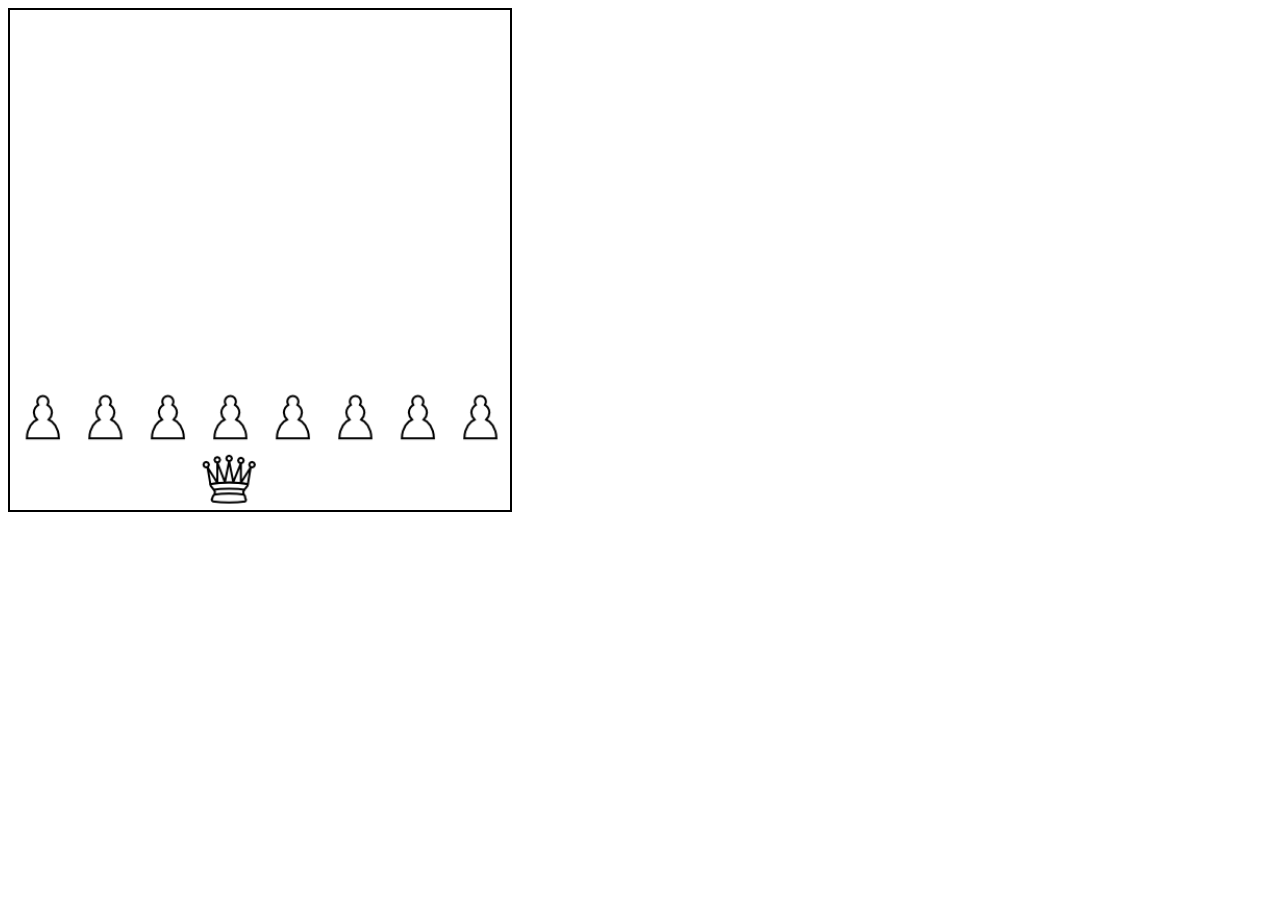
==== game.html @ 049c1cb0 "Added starting menu" ====
<!DOCTYPE html>
<html>
    <body>
      <script type="module" src="master.js"></script>
      <img id = "WhitePawn" src = "img/WhitePawn.png" alt = "" style="display: none;"/>
      <img id = "WhiteQueen" src = "img/WhiteQueen.png" alt = "" style="display: none;"/>
      <img id = "WhiteBishop" src = "img/WhiteBishop.png" alt = "" style="display: none;"/>
      <img id = "WhiteRook" src = "img/WhiteRook.png" alt = "" style="display: none;"/>
      <img id = "WhiteKnight" src = "img/WhiteKnight.png" alt = "" style="display: none;"/>
      <img id = "WhiteKing" src = "img/WhiteKing.png" alt = "" style="display: none;"/>

      <img id = "BlackPawn" src = "img/BlackPawn.png" alt = "" style="display: none;"/>
      <img id = "BlackQueen" src = "img/BlackQueen.png" alt = "" style="display: none;"/>
      <img id = "BlackBishop" src = "img/BlackBishop.png" alt = "" style="display: none;"/>
      <img id = "BlackRook" src = "img/BlackRook.png" alt = "" style="display: none;"/>
      <img id = "BlackKnight" src = "img/BlackKnight.png" alt = "" style="display: none;"/>
      <img id = "BlackKing" src = "img/BlackKing.png" alt = "" style="display: none;"/>
      
      <img id = "WhiteTile1" src = "img/WhiteTile1.PNG" alt = "" style="display: none;"/>
      <img id = "BlackTile1" src = "img/BlackTile1.PNG" alt = "" style="display: none;"/>
      
      <canvas id = "myCanvas" width = "500" height = "500" style = "border: solid 2px black"></canvas>
    </body>
    
    
    
    
</html>
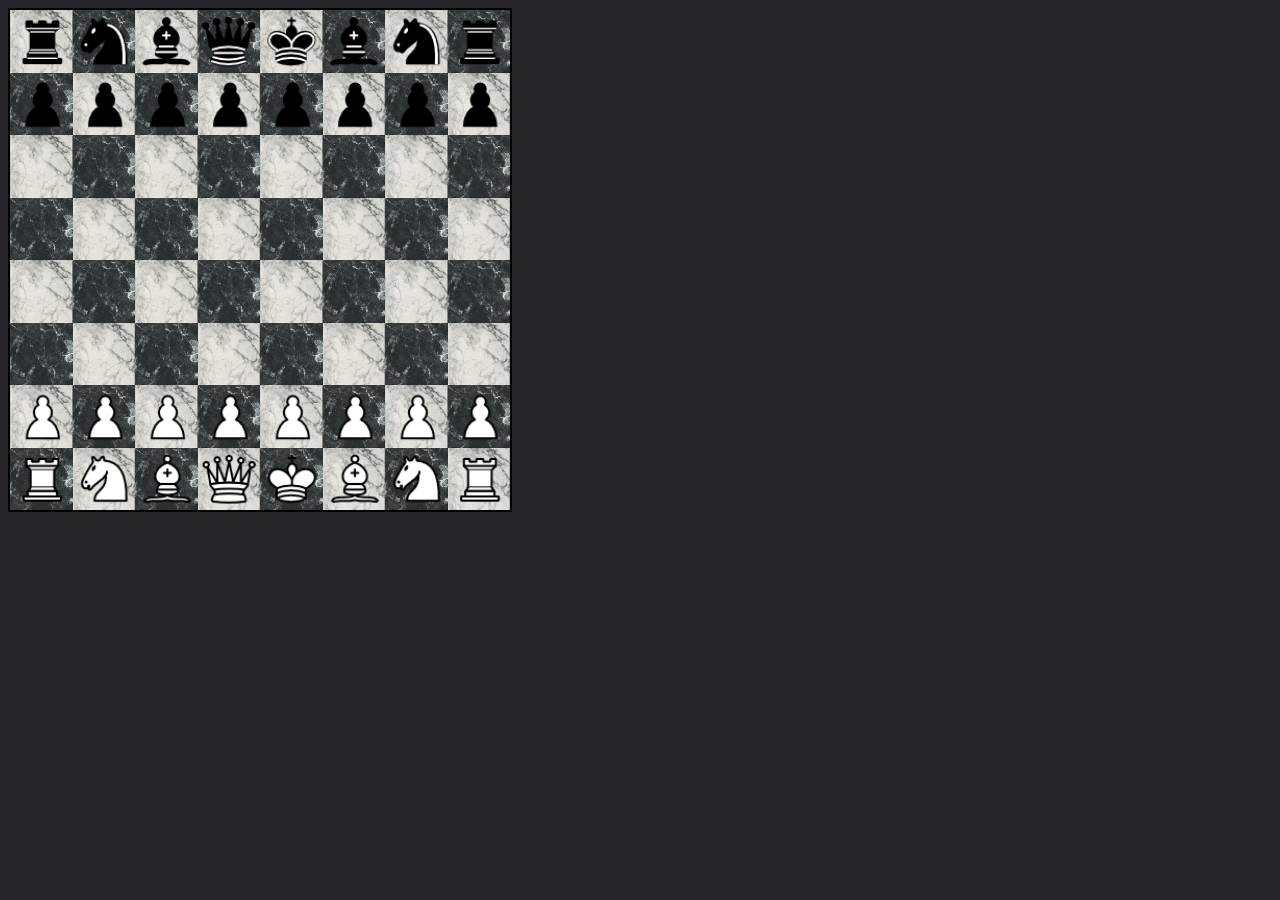
==== commit 28831036: "added animations for selecting piece" ====
--- a/game.html
+++ b/game.html
@@ -1,5 +1,8 @@
 <!DOCTYPE html>
 <html>
+  <head>
+    <link rel = "stylesheet" href = "style2.css">
+  </head>
     <body>
       <script type="module" src="master.js"></script>
       <img id = "WhitePawn" src = "img/WhitePawn.png" alt = "" style="display: none;"/>
@@ -18,8 +21,10 @@
       
       <img id = "WhiteTile1" src = "img/WhiteTile1.PNG" alt = "" style="display: none;"/>
       <img id = "BlackTile1" src = "img/BlackTile1.PNG" alt = "" style="display: none;"/>
-      
-      <canvas id = "myCanvas" width = "500" height = "500" style = "border: solid 2px black"></canvas>
+      <div class = "middle">
+        <canvas id = "myCanvas" width = "500" height = "500" style = "border: solid 2px black"></canvas>
+      </div>
+     
     </body>
     
     
--- a/style2.css
+++ b/style2.css
@@ -0,0 +1,16 @@
+
+
+@import url('https://fonts.googleapis.com/css2?family=Source+Sans+Pro:wght@600&display=swap');
+*{
+    background-color:#25252A
+}
+/*
+.middle{
+    display: flex;
+    flex-direction:column;
+    align-items: center;
+    text-align: center;
+    justify-content: space-evenly;
+    min-height: 50vh;
+}
+*/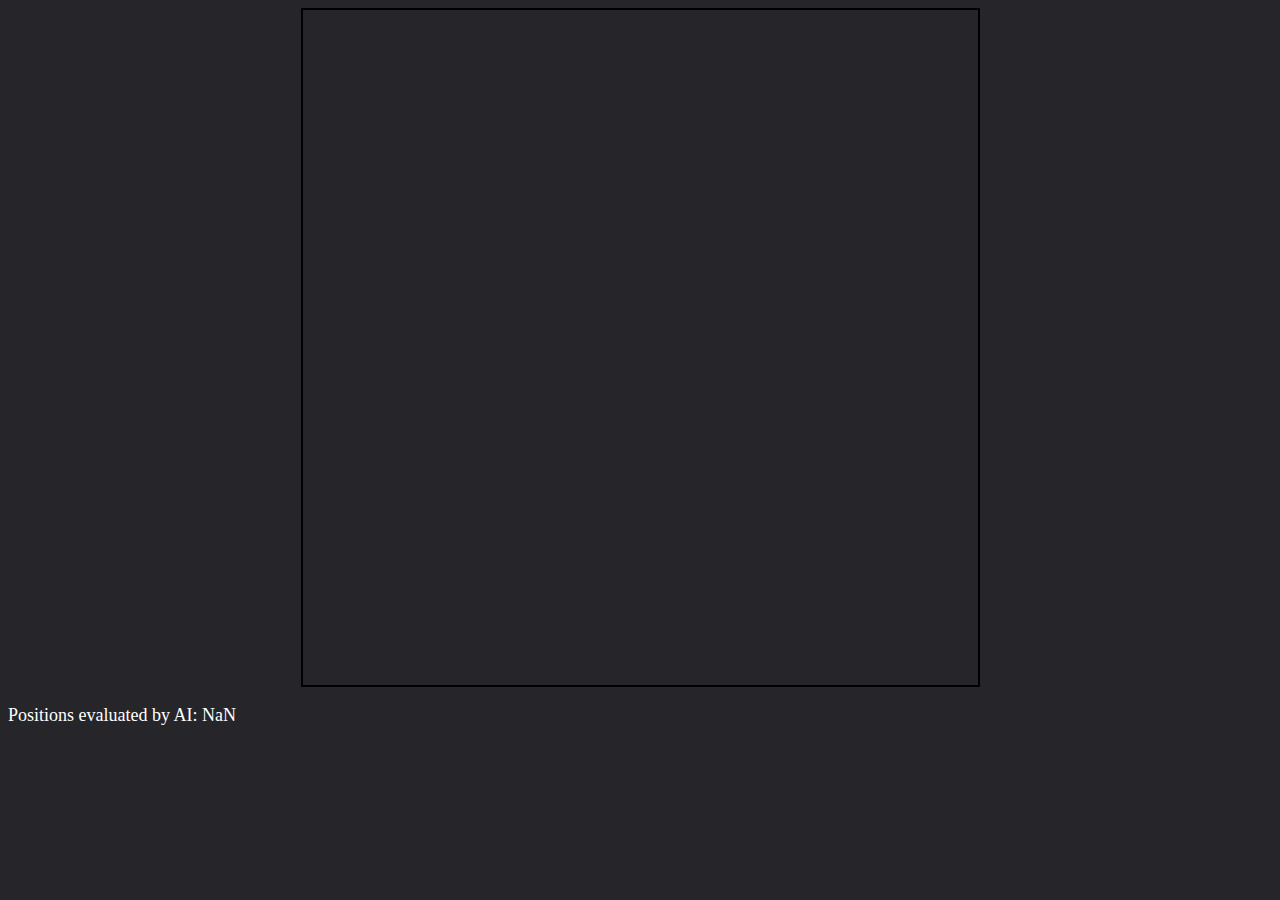
==== commit bcd98a2f: "Major changes to the UI  and graphics" ====
--- a/game.html
+++ b/game.html
@@ -24,6 +24,10 @@
       <div class = "middle">
         <canvas id = "myCanvas" width = "500" height = "500" style = "border: solid 2px black"></canvas>
       </div>
+      <div class = "statistics">
+
+        <p id = "positionsEvaluated">Positions evaluated by AI: NaN</p>
+      </div>
      
     </body>
     
--- a/style2.css
+++ b/style2.css
@@ -4,7 +4,7 @@
 *{
     background-color:#25252A
 }
-/*
+
 .middle{
     display: flex;
     flex-direction:column;
@@ -13,4 +13,14 @@
     justify-content: space-evenly;
     min-height: 50vh;
 }
-*/+
+
+.statistics{
+    top:0px;
+    left:0px;
+    color:white;
+    font-size:large;
+    display: flex;
+    flex-direction:center;
+    align-items:center;
+}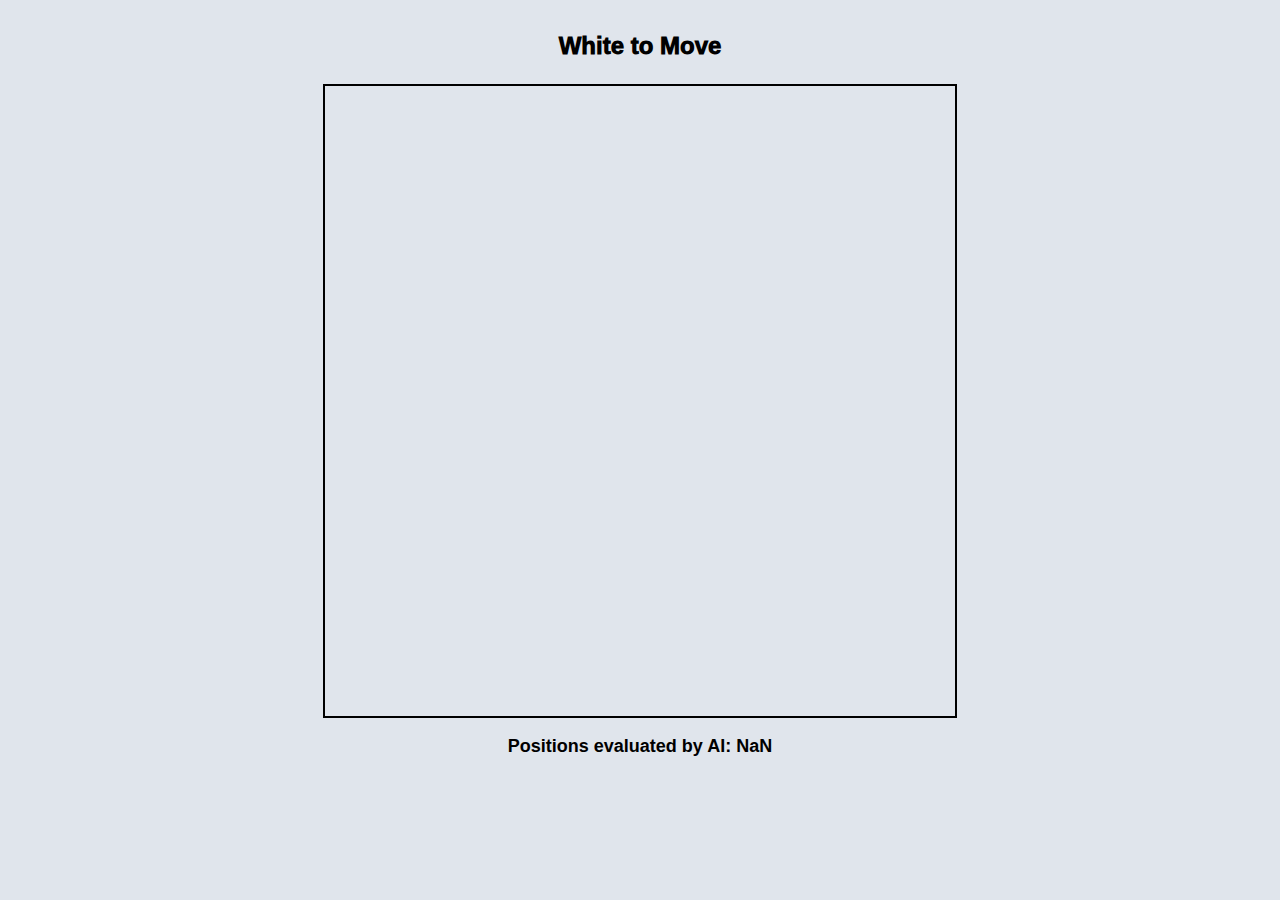
==== commit a4d16362: "made finishing touches, still have few bugs to fix" ====
--- a/game.html
+++ b/game.html
@@ -22,12 +22,17 @@
       <img id = "WhiteTile1" src = "img/WhiteTile1.PNG" alt = "" style="display: none;"/>
       <img id = "BlackTile1" src = "img/BlackTile1.PNG" alt = "" style="display: none;"/>
       <div class = "middle">
+        <p class = "turn" id = "turn">White to Move</p>
         <canvas id = "myCanvas" width = "500" height = "500" style = "border: solid 2px black"></canvas>
+
+        <div class = "statistics">
+          <p id = "positionsEvaluated">Positions evaluated by AI: NaN</p>
+         <!-- <p id = "materialEvaluation">Static Material Evaluation: 0 (Neutral)</p>-->
+          
+        </div>
       </div>
-      <div class = "statistics">
-
-        <p id = "positionsEvaluated">Positions evaluated by AI: NaN</p>
-      </div>
+      
+      
      
     </body>
     
--- a/style2.css
+++ b/style2.css
@@ -2,7 +2,7 @@
 
 @import url('https://fonts.googleapis.com/css2?family=Source+Sans+Pro:wght@600&display=swap');
 *{
-    background-color:#25252A
+    background-color:#e0e5ec
 }
 
 .middle{
@@ -11,16 +11,22 @@
     align-items: center;
     text-align: center;
     justify-content: space-evenly;
-    min-height: 50vh;
+    margin: 0;
+    padding: 0;
 }
 
+.turn{
+    font-family: 'Lato', sans-serif;
+    font-weight: 1000;
+    font-size: x-large;
+}
+.statistics{
+    font-family: 'Lato', sans-serif;
+    color:black;
+    font-weight: 750;
+    font-size:large;
+    margin: 0;
+}
 
-.statistics{
-    top:0px;
-    left:0px;
-    color:white;
-    font-size:large;
-    display: flex;
-    flex-direction:center;
-    align-items:center;
-}+p{/* collapse WS, preserve LB */
+  }